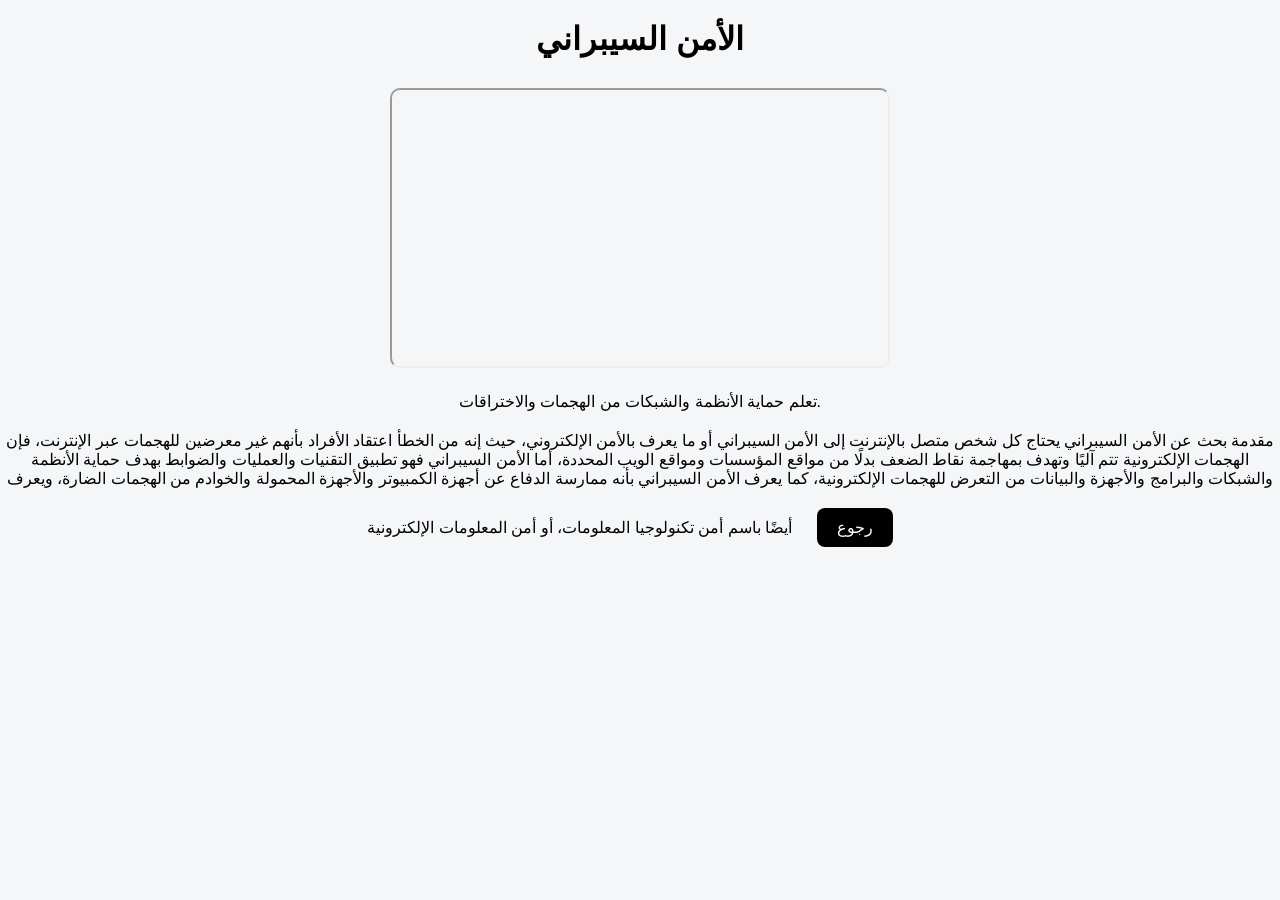
==== course1.html @ c784ac33 "Add files via upload" ====
<!DOCTYPE html>
<html lang="ar">
<head>
<meta charset="UTF-8">
<title>الأمن السيبراني</title>
<link rel="stylesheet" href="style.css">
</head>

<body>

<h1>الأمن السيبراني</h1>

<iframe src="https://www.youtube.com/embed/reVuHrG5t7Q"></iframe>

<p>تعلم حماية الأنظمة والشبكات من الهجمات والاختراقات.</p>
مقدمة بحث عن الأمن السيبراني
يحتاج كل شخص متصل بالإنترنت إلى الأمن السيبراني أو ما يعرف بالأمن الإلكتروني، حيث إنه من الخطأ اعتقاد الأفراد بأنهم غير معرضين للهجمات عبر الإنترنت، فإن الهجمات الإلكترونية تتم آليًا وتهدف بمهاجمة نقاط الضعف بدلًا من مواقع المؤسسات ومواقع الويب المحددة، أما الأمن السيبراني فهو تطبيق التقنيات والعمليات والضوابط بهدف حماية الأنظمة والشبكات والبرامج والأجهزة والبيانات من التعرض للهجمات الإلكترونية، كما يعرف الأمن السيبراني بأنه ممارسة الدفاع عن أجهزة الكمبيوتر والأجهزة المحمولة والخوادم من الهجمات الضارة، ويعرف أيضًا باسم أمن تكنولوجيا المعلومات، أو أمن المعلومات الإلكترونية

<a class="back" href="index.html">رجوع</a>

</body>
</html>
---- style.css ----
* {
  box-sizing: border-box;
  font-family: Arial;
}

body {
  margin: 0;
  text-align: center;
  background: #f4f6f8;
}

h1 {
  margin: 20px;
}

.courses {
  display: flex;
  justify-content: center;
  flex-wrap: wrap;
  gap: 20px;
  padding: 20px;
}

.card {
  width: 220px;
  background: white;
  padding: 10px;
  border-radius: 12px;
  text-decoration: none;
  color: black;
  transition: 0.3s;
}

.card:hover {
  transform: scale(1.05);
}

.card img {
  width: 100%;
  border-radius: 10px;
}

iframe {
  width: 500px;
  height: 280px;
  border-radius: 10px;
  margin-top: 10px;
}

p {
  width: 70%;
  margin: 20px auto;
}

.back {
  display: inline-block;
  margin: 20px;
  padding: 10px 20px;
  background: black;
  color: white;
  text-decoration: none;
  border-radius: 8px;
}

/* 📱 Responsive */
@media (max-width: 768px) {

  .courses {
    flex-direction: column;
    align-items: center;
  }

  .card {
    width: 90%;
  }

  iframe {
    width: 90%;
    height: 200px;
  }

  p {
    width: 90%;
  }
}
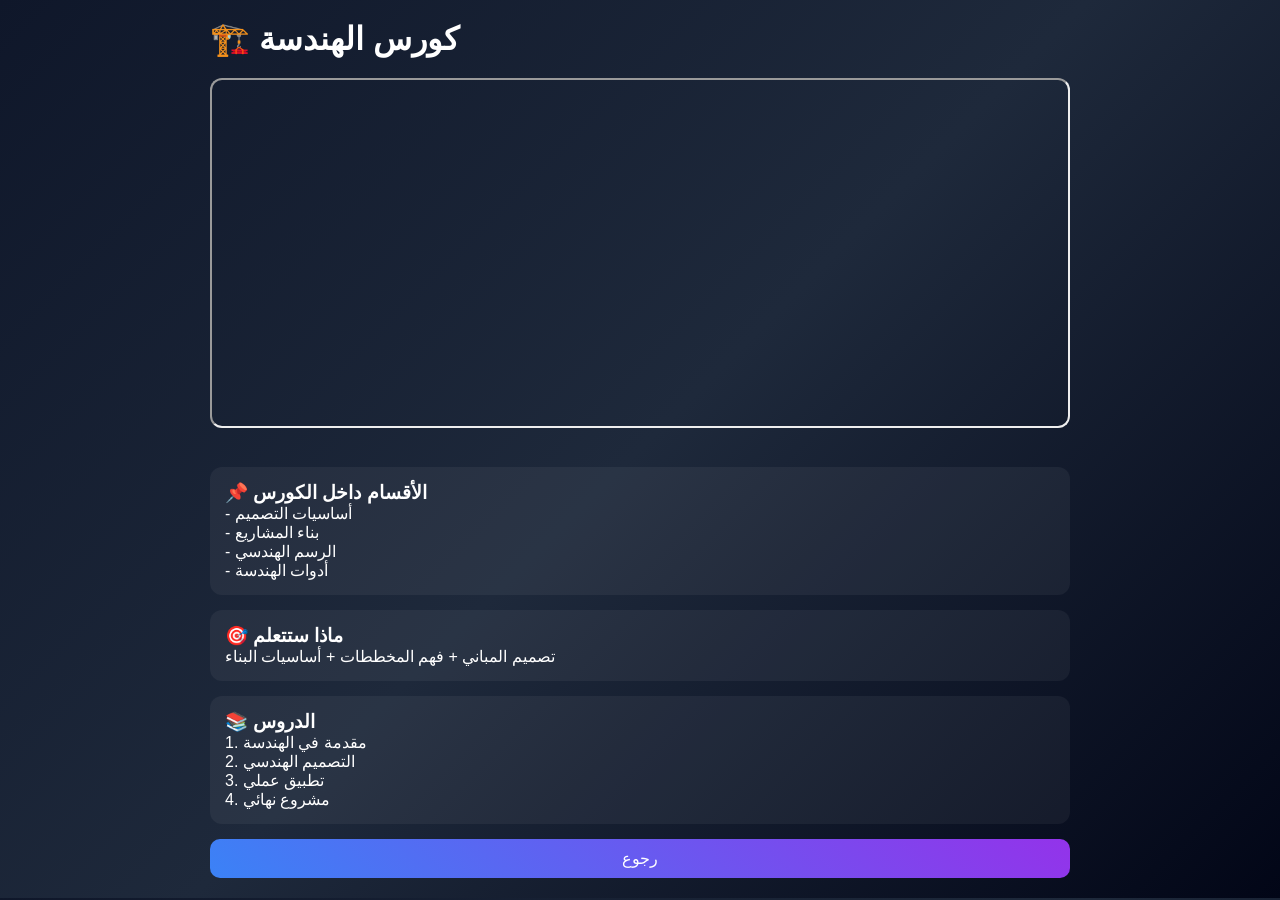
==== commit 855816e5: "Add files via upload" ====
--- a/course1.html
+++ b/course1.html
@@ -2,21 +2,48 @@
 <html lang="ar">
 <head>
 <meta charset="UTF-8">
-<title>الأمن السيبراني</title>
+<title>الهندسة</title>
 <link rel="stylesheet" href="style.css">
 </head>
 
 <body>
 
-<h1>الأمن السيبراني</h1>
+<div class="container">
 
-<iframe src="https://www.youtube.com/embed/reVuHrG5t7Q"></iframe>
+<h1>🏗️ كورس الهندسة</h1>
 
-<p>تعلم حماية الأنظمة والشبكات من الهجمات والاختراقات.</p>
-مقدمة بحث عن الأمن السيبراني
-يحتاج كل شخص متصل بالإنترنت إلى الأمن السيبراني أو ما يعرف بالأمن الإلكتروني، حيث إنه من الخطأ اعتقاد الأفراد بأنهم غير معرضين للهجمات عبر الإنترنت، فإن الهجمات الإلكترونية تتم آليًا وتهدف بمهاجمة نقاط الضعف بدلًا من مواقع المؤسسات ومواقع الويب المحددة، أما الأمن السيبراني فهو تطبيق التقنيات والعمليات والضوابط بهدف حماية الأنظمة والشبكات والبرامج والأجهزة والبيانات من التعرض للهجمات الإلكترونية، كما يعرف الأمن السيبراني بأنه ممارسة الدفاع عن أجهزة الكمبيوتر والأجهزة المحمولة والخوادم من الهجمات الضارة، ويعرف أيضًا باسم أمن تكنولوجيا المعلومات، أو أمن المعلومات الإلكترونية
+<iframe src="https://www.youtube.com/embed/1J22YPUvjIg"></iframe>
 
-<a class="back" href="index.html">رجوع</a>
+<div class="box">
+<h3>📌 الأقسام داخل الكورس</h3>
+<p>
+- أساسيات التصميم<br>
+- بناء المشاريع<br>
+- الرسم الهندسي<br>
+- أدوات الهندسة
+</p>
+</div>
+
+<div class="box">
+<h3>🎯 ماذا ستتعلم</h3>
+<p>
+تصميم المباني + فهم المخططات + أساسيات البناء
+</p>
+</div>
+
+<div class="box">
+<h3>📚 الدروس</h3>
+<p>
+1. مقدمة في الهندسة<br>
+2. التصميم الهندسي<br>
+3. تطبيق عملي<br>
+4. مشروع نهائي
+</p>
+</div>
+
+<a class="btn" href="index.html">رجوع</a>
+
+</div>
 
 </body>
 </html>
--- a/style.css
+++ b/style.css
@@ -1,85 +1,106 @@
-* {
-  box-sizing: border-box;
-  font-family: Arial;
+*{margin:0;padding:0;box-sizing:border-box}
+
+body{
+  font-family:Arial;
+  background:linear-gradient(135deg,#0f172a,#1e293b,#020617);
+  color:white;
 }
 
-body {
-  margin: 0;
-  text-align: center;
-  background: #f4f6f8;
+/* هيدر */
+header{
+  padding:20px;
+  text-align:center;
+  background:rgba(0,0,0,0.6);
+  backdrop-filter:blur(10px);
 }
 
-h1 {
-  margin: 20px;
+/* مقدمة */
+.hero{
+  text-align:center;
+  padding:50px 20px;
+  animation:fadeIn 1s;
 }
 
-.courses {
-  display: flex;
-  justify-content: center;
-  flex-wrap: wrap;
-  gap: 20px;
-  padding: 20px;
+/* شبكة */
+.courses{
+  display:grid;
+  grid-template-columns:repeat(auto-fit,minmax(250px,1fr));
+  gap:25px;
+  padding:30px;
 }
 
-.card {
-  width: 220px;
-  background: white;
-  padding: 10px;
-  border-radius: 12px;
-  text-decoration: none;
-  color: black;
-  transition: 0.3s;
+/* كرت */
+.card{
+  background:rgba(255,255,255,0.05);
+  border-radius:15px;
+  overflow:hidden;
+  backdrop-filter:blur(10px);
+  transition:0.4s;
 }
 
-.card:hover {
-  transform: scale(1.05);
+.card:hover{
+  transform:translateY(-10px) scale(1.03);
 }
 
-.card img {
-  width: 100%;
-  border-radius: 10px;
+.card img{
+  width:100%;
+  height:160px;
+  object-fit:cover;
 }
 
-iframe {
-  width: 500px;
-  height: 280px;
-  border-radius: 10px;
-  margin-top: 10px;
+.content{padding:15px}
+
+.btn{
+  display:block;
+  margin-top:10px;
+  padding:10px;
+  background:linear-gradient(45deg,#3b82f6,#9333ea);
+  text-align:center;
+  border-radius:10px;
+  color:white;
+  text-decoration:none;
 }
 
-p {
-  width: 70%;
-  margin: 20px auto;
+/* صفحة الكورس */
+.container{
+  max-width:900px;
+  margin:auto;
+  padding:20px;
+  animation:fadeIn 1s;
 }
 
-.back {
-  display: inline-block;
-  margin: 20px;
-  padding: 10px 20px;
-  background: black;
-  color: white;
-  text-decoration: none;
-  border-radius: 8px;
+iframe{
+  width:100%;
+  height:350px;
+  border-radius:12px;
+  margin:20px 0;
 }
 
-/* 📱 Responsive */
-@media (max-width: 768px) {
+/* صناديق */
+.box{
+  background:rgba(255,255,255,0.05);
+  padding:15px;
+  margin:15px 0;
+  border-radius:12px;
+}
 
-  .courses {
-    flex-direction: column;
-    align-items: center;
-  }
+/* نجوم */
+.stars{
+  color:gold;
+  font-size:20px;
+  margin:10px 0;
+}
 
-  .card {
-    width: 90%;
-  }
+/* تعليق */
+.comment{
+  background:#1e293b;
+  padding:10px;
+  border-radius:8px;
+  margin-top:10px;
+}
 
-  iframe {
-    width: 90%;
-    height: 200px;
-  }
-
-  p {
-    width: 90%;
-  }
+/* أنيميشن */
+@keyframes fadeIn{
+  from{opacity:0}
+  to{opacity:1}
 }
